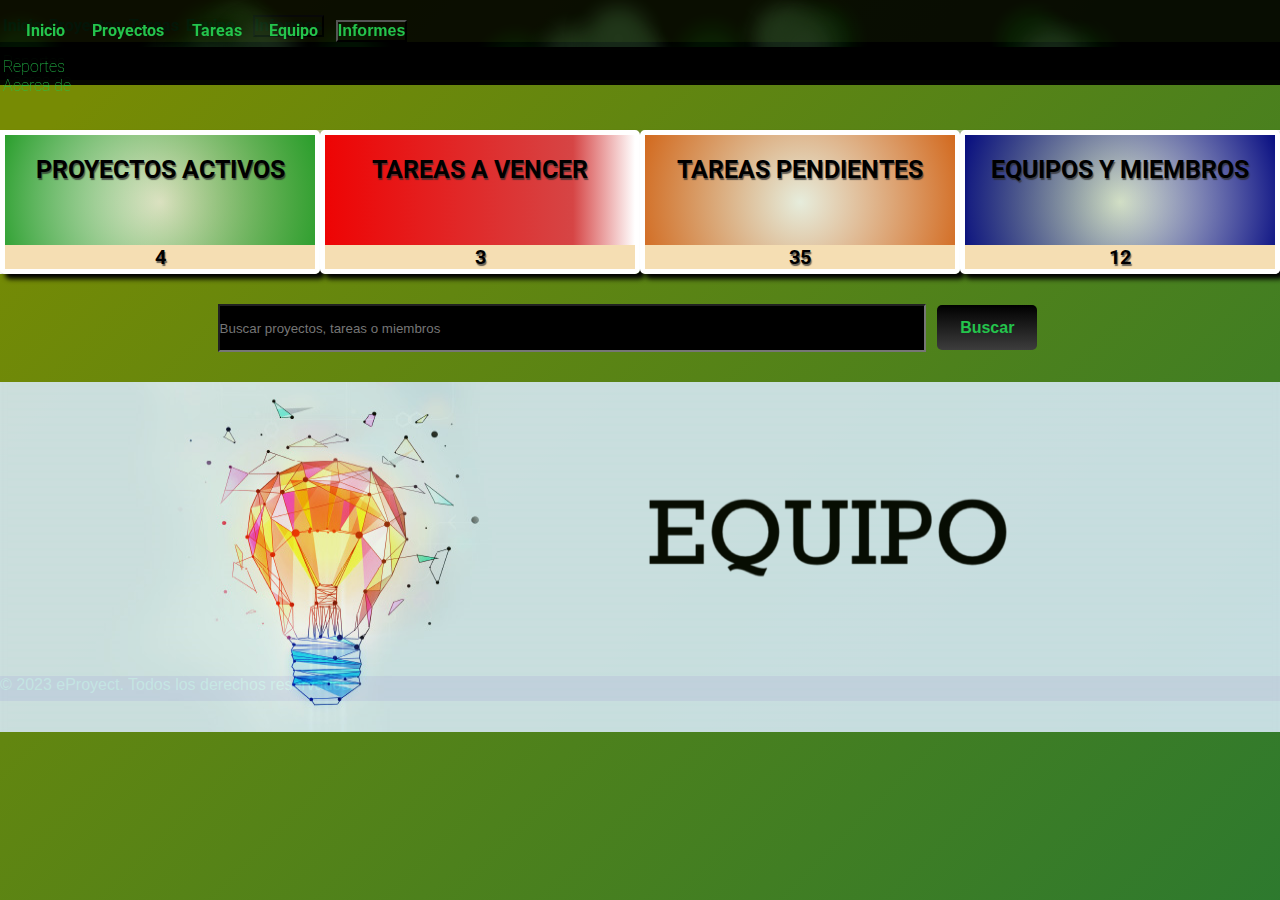
==== html/about.html @ 3aac7049 "Se paso proyecto a SASS y se avanzo con paginas de reportes y acerca de" ====
<!DOCTYPE html>
<html lang="es">
<head>
    <meta charset="UTF-8">
    <meta name="viewport" content="width=device-width, initial-scale=1.0">
    <meta name="description" content="eProyect - Acerca de eProyect">
    <title>Acerca de eProyect</title>
    <link href="https://cdn.jsdelivr.net/npm/bootstrap@5.3.1/dist/css/bootstrap.min.css" rel="stylesheet"
    integrity="sha384-4bw+/aepP/YC94hEpVNVgiZdgIC5+VKNBQNGCHeKRQN+PtmoHDEXuppvnDJzQIu9" crossorigin="anonymous">    
    <link rel="preconnect" href="https://fonts.googleapis.com">
    <link rel="preconnect" href="https://fonts.gstatic.com" crossorigin>
    <link href="https://fonts.googleapis.com/css2?family=Roboto&display=swap" rel="stylesheet">
    <link rel="stylesheet" href="../css/styles.css">
    <link rel="shortcut icon" href="../img/eProyect.png" type="image/x-icon">
</head>
<body>
    <header>

          <!-- Menu de navegacion para vista de escritorio (mas de 576px) -->
          <nav class="navEscritorio">
            <div class="background">
                <span></span>
                <span></span>
                <span></span>
                <span></span>
                <span></span>
                <span></span>
                <span></span>
                <span></span>
                <span></span>
                <span></span>
                <span></span>
                <span></span>
                <span></span>
                <span></span>
                <span></span>
                <span></span>
                <span></span>
                <span></span>
                <span></span>
                <span></span>
            </div>
            <ul>
                <li><img src="../img/eProyect.png" alt="eProyect" class="logoNav"></li>
                <li><a href="../index.html">Inicio</a></li>
                <li><a href="proyectos.html">Proyectos</a></li>
                <li><a href="tareas.html">Tareas</a></li>
                <li><a href="equipo.html">Equipo</a></li>
                <li class="dropdown dropNav">
                    <button class="dropdown-toggle bg-transparent border-0 ps-2 botonNav" type="button"
                        data-bs-toggle="dropdown" aria-expanded="false">
                        Informes
                    </button>
                    <ul class="dropdown-menu">
                        <li><a href="reportes.html">Reportes</a></li>
                        <li><a href="about.html">Acerca de</a></li>
                    </ul>
                </li>
            </ul>
        </nav>

        <!-- Menu de navegacion para vista movil (menos de 576px) -->

        <div class="collapse" id="navbarToggleExternalContent" data-bs-theme="dark">
            <div class="bg-dark p-4">
                <ul>
                    <li><a href="../index.html">Inicio</a></li>
                    <li><a href="proyectos.html">Proyectos</a></li>
                    <li><a href="tareas.html">Tareas</a></li>
                    <li><a href="equipo.html">Equipo</a></li>
                    <li class="dropdown dropNav">
                        <button class="dropdown-toggle bg-transparent border-0 ps-2 botonNav" type="button"
                            data-bs-toggle="dropdown" aria-expanded="false">
                            Informes
                        </button>
                        <ul class="dropdown-menu">
                            <li><a href="reportes.html">Reportes</a></li>
                            <li><a href="about.html">Acerca de</a></li>
                        </ul>
                    </li>
                </ul>
            </div>
        </div>
        <nav class="navbar navbar-dark bg-success navMobile">
            <div class="container-fluid">
                <button class="navbar-toggler" type="button" data-bs-toggle="collapse"
                    data-bs-target="#navbarToggleExternalContent" aria-controls="navbarToggleExternalContent"
                    aria-expanded="false" aria-label="Toggle navigation">
                    <span class="navbar-toggler-icon"></span>
                </button>
            </div>
        </nav>

        <section class="panelPrincipal">
            <div class="cajaPanel">
                <div class="estadistica estProyectos">
                    <a href="proyectos.html">
                        <h2>Proyectos Activos</h2>
                        <p>4</p>
                    </a>

                </div>
                <div class="estadistica estTareas estTareasVencer">
                    <a href="tareas.html">
                        <h2>Tareas a vencer</h2>
                        <p>3</p>
                    </a>
                </div>
                <div class="estadistica estTareas">
                    <a href="tareas.html">
                        <h2>Tareas Pendientes</h2>
                        <p>35</p>
                    </a>
                </div>
                <div class="estadistica estMiembros">
                    <a href="equipo.html">
                        <h2>Equipos y Miembros</h2>
                        <p>12</p>
                    </a>
                </div>
            </div>


            <form class="buscarProyecto" action="proyectos.html">
                <input type="text" name="q" placeholder="Buscar proyectos, tareas o miembros">
                <button type="submit">Buscar</button>
            </form>

            <figure>
                <img src="../img/ideaEquipo.png" alt="Gestion de proyectos IT" class="imgMain mb-5">
            </figure>
        </section>
    </header>

    <footer>
        <p>&copy; 2023 eProyect. Todos los derechos reservados.</p>
    </footer>

    <script src="https://cdn.jsdelivr.net/npm/bootstrap@5.3.1/dist/js/bootstrap.bundle.min.js"
    integrity="sha384-HwwvtgBNo3bZJJLYd8oVXjrBZt8cqVSpeBNS5n7C8IVInixGAoxmnlMuBnhbgrkm"
    crossorigin="anonymous"></script>
</body>
</html>
---- css/styles.css ----
* {
  margin: 0;
  padding: 0;
}

main {
  margin-bottom: 80px;
}

body {
  margin: auto;
  font-family: -apple-system, BlinkMacSystemFont, sans-serif;
  overflow: auto;
  background: linear-gradient(315deg, rgb(130, 57, 57) 3%, rgb(0, 58, 123) 38%, rgb(23, 116, 59) 68%, rgb(119, 139, 4) 98%);
  animation: gradient 15s ease infinite;
  background-size: 400% 400%;
  background-attachment: fixed;
}

.navMobile {
  display: none;
}

.desplegableContenido {
  display: none;
}

footer {
  position: static;
  bottom: 0;
  left: 0;
  background-color: black;
  color: #24C44C;
  width: 100%;
  height: 25px;
}

/* animacion body */
@keyframes gradient {
  0% {
    background-position: 0% 0%;
  }
  50% {
    background-position: 100% 100%;
  }
  100% {
    background-position: 0% 0%;
  }
}
.wave {
  background: rgba(255, 255, 255, 0.25);
  border-radius: 1000% 1000% 0 0;
  position: fixed;
  width: 200%;
  height: 12em;
  animation: wave 10s -3s linear infinite;
  transform: translate3d(0, 0, 0);
  opacity: 0.8;
  bottom: 0;
  left: 0;
  z-index: -1;
}
.wave:nth-of-type(2) {
  bottom: -1.25em;
  animation: wave 18s linear reverse infinite;
  opacity: 0.8;
}
.wave:nth-of-type(3) {
  bottom: -2.5em;
  animation: wave 20s -1s reverse infinite;
  opacity: 0.9;
}

@keyframes wave {
  2% {
    transform: translateX(1);
  }
  25% {
    transform: translateX(-25%);
  }
  50% {
    transform: translateX(-50%);
  }
  75% {
    transform: translateX(-25%);
  }
  100% {
    transform: translateX(1);
  }
}
@keyframes move {
  100% {
    transform: translate3d(0, 0, 1px) rotate(360deg);
  }
}
.background {
  position: fixed;
  width: 100vw;
  height: 50px;
  top: 0;
  left: 0;
  background: #000000;
  overflow: hidden;
  opacity: 90%;
}
.background span {
  width: 7vmin;
  height: 7vmin;
  border-radius: 7vmin;
  backface-visibility: hidden;
  position: absolute;
  animation: move;
  animation-duration: 45;
  animation-timing-function: linear;
  animation-iteration-count: infinite;
}
.background span:nth-child(0) {
  color: #0d210d;
  top: 9%;
  left: 12%;
  animation-duration: 44s;
  animation-delay: -17s;
  transform-origin: -14vw -10vh;
  box-shadow: -14vmin 0 2.0931304903vmin currentColor;
}
.background span:nth-child(1) {
  color: #031704;
  top: 61%;
  left: 15%;
  animation-duration: 51s;
  animation-delay: -41s;
  transform-origin: -24vw 21vh;
  box-shadow: 14vmin 0 2.3173770276vmin currentColor;
}
.background span:nth-child(2) {
  color: #0d210d;
  top: 1%;
  left: 26%;
  animation-duration: 37s;
  animation-delay: -26s;
  transform-origin: -3vw -14vh;
  box-shadow: -14vmin 0 1.9482850342vmin currentColor;
}
.background span:nth-child(3) {
  color: #031704;
  top: 61%;
  left: 72%;
  animation-duration: 53s;
  animation-delay: -38s;
  transform-origin: -21vw 19vh;
  box-shadow: 14vmin 0 2.4616723627vmin currentColor;
}
.background span:nth-child(4) {
  color: #1a2e1c;
  top: 71%;
  left: 35%;
  animation-duration: 45s;
  animation-delay: -33s;
  transform-origin: -9vw -10vh;
  box-shadow: 14vmin 0 2.1081128428vmin currentColor;
}
.background span:nth-child(5) {
  color: #031704;
  top: 47%;
  left: 9%;
  animation-duration: 46s;
  animation-delay: -33s;
  transform-origin: -6vw -24vh;
  box-shadow: -14vmin 0 2.3342012114vmin currentColor;
}
.background span:nth-child(6) {
  color: #1a2e1c;
  top: 67%;
  left: 57%;
  animation-duration: 11s;
  animation-delay: -25s;
  transform-origin: 0vw -13vh;
  box-shadow: -14vmin 0 2.1114922879vmin currentColor;
}
.background span:nth-child(7) {
  color: #0d210d;
  top: 87%;
  left: 1%;
  animation-duration: 7s;
  animation-delay: -44s;
  transform-origin: -13vw 2vh;
  box-shadow: 14vmin 0 1.9481843173vmin currentColor;
}
.background span:nth-child(8) {
  color: #0d210d;
  top: 59%;
  left: 6%;
  animation-duration: 21s;
  animation-delay: -43s;
  transform-origin: -24vw -23vh;
  box-shadow: 14vmin 0 2.6083819653vmin currentColor;
}
.background span:nth-child(9) {
  color: #1a2e1c;
  top: 12%;
  left: 49%;
  animation-duration: 45s;
  animation-delay: -37s;
  transform-origin: -14vw -17vh;
  box-shadow: 14vmin 0 2.4630078845vmin currentColor;
}
.background span:nth-child(10) {
  color: #031704;
  top: 21%;
  left: 88%;
  animation-duration: 12s;
  animation-delay: -15s;
  transform-origin: -15vw 18vh;
  box-shadow: -14vmin 0 1.9141707271vmin currentColor;
}
.background span:nth-child(11) {
  color: #031704;
  top: 20%;
  left: 24%;
  animation-duration: 8s;
  animation-delay: -7s;
  transform-origin: 9vw 9vh;
  box-shadow: -14vmin 0 2.4163497286vmin currentColor;
}
.background span:nth-child(12) {
  color: #1a2e1c;
  top: 47%;
  left: 28%;
  animation-duration: 29s;
  animation-delay: -33s;
  transform-origin: -21vw -15vh;
  box-shadow: -14vmin 0 2.3454681203vmin currentColor;
}
.background span:nth-child(13) {
  color: #1a2e1c;
  top: 55%;
  left: 52%;
  animation-duration: 50s;
  animation-delay: -15s;
  transform-origin: 8vw -3vh;
  box-shadow: -14vmin 0 2.3423928323vmin currentColor;
}
.background span:nth-child(14) {
  color: #031704;
  top: 16%;
  left: 52%;
  animation-duration: 35s;
  animation-delay: -48s;
  transform-origin: 9vw -5vh;
  box-shadow: 14vmin 0 2.2443343064vmin currentColor;
}
.background span:nth-child(15) {
  color: #031704;
  top: 72%;
  left: 28%;
  animation-duration: 55s;
  animation-delay: -20s;
  transform-origin: 15vw 17vh;
  box-shadow: 14vmin 0 2.2800550008vmin currentColor;
}
.background span:nth-child(16) {
  color: #031704;
  top: 52%;
  left: 63%;
  animation-duration: 35s;
  animation-delay: -28s;
  transform-origin: -24vw 8vh;
  box-shadow: -14vmin 0 2.3396038048vmin currentColor;
}
.background span:nth-child(17) {
  color: #1a2e1c;
  top: 82%;
  left: 24%;
  animation-duration: 28s;
  animation-delay: -48s;
  transform-origin: -22vw -6vh;
  box-shadow: -14vmin 0 2.2386820419vmin currentColor;
}
.background span:nth-child(18) {
  color: #1a2e1c;
  top: 60%;
  left: 70%;
  animation-duration: 18s;
  animation-delay: -49s;
  transform-origin: -3vw -23vh;
  box-shadow: 14vmin 0 2.2744884391vmin currentColor;
}
.background span:nth-child(19) {
  color: #1a2e1c;
  top: 27%;
  left: 70%;
  animation-duration: 23s;
  animation-delay: -35s;
  transform-origin: -22vw 19vh;
  box-shadow: -14vmin 0 2.4625721459vmin currentColor;
}
.background span:nth-child(20) {
  color: #1a2e1c;
  top: 13%;
  left: 36%;
  animation-duration: 12s;
  animation-delay: -2s;
  transform-origin: 6vw -11vh;
  box-shadow: 14vmin 0 2.2915010839vmin currentColor;
}
.background span:nth-child(21) {
  color: #0d210d;
  top: 79%;
  left: 7%;
  animation-duration: 17s;
  animation-delay: -16s;
  transform-origin: 15vw -8vh;
  box-shadow: 14vmin 0 1.7533406752vmin currentColor;
}
.background span:nth-child(22) {
  color: #031704;
  top: 35%;
  left: 47%;
  animation-duration: 27s;
  animation-delay: -29s;
  transform-origin: -20vw 21vh;
  box-shadow: 14vmin 0 1.914051753vmin currentColor;
}
.background span:nth-child(23) {
  color: #0d210d;
  top: 82%;
  left: 11%;
  animation-duration: 51s;
  animation-delay: -15s;
  transform-origin: 16vw 18vh;
  box-shadow: 14vmin 0 2.1430070924vmin currentColor;
}
.background span:nth-child(24) {
  color: #031704;
  top: 61%;
  left: 8%;
  animation-duration: 46s;
  animation-delay: -37s;
  transform-origin: 16vw -8vh;
  box-shadow: -14vmin 0 2.7317288508vmin currentColor;
}
.background span:nth-child(25) {
  color: #0d210d;
  top: 34%;
  left: 100%;
  animation-duration: 10s;
  animation-delay: -35s;
  transform-origin: 12vw 6vh;
  box-shadow: 14vmin 0 2.449762056vmin currentColor;
}
.background span:nth-child(26) {
  color: #031704;
  top: 78%;
  left: 63%;
  animation-duration: 9s;
  animation-delay: -16s;
  transform-origin: 16vw -10vh;
  box-shadow: 14vmin 0 2.3735491079vmin currentColor;
}
.background span:nth-child(27) {
  color: #031704;
  top: 34%;
  left: 11%;
  animation-duration: 41s;
  animation-delay: -29s;
  transform-origin: 23vw -19vh;
  box-shadow: 14vmin 0 2.5288872939vmin currentColor;
}
.background span:nth-child(28) {
  color: #031704;
  top: 97%;
  left: 41%;
  animation-duration: 12s;
  animation-delay: -10s;
  transform-origin: 4vw -5vh;
  box-shadow: 14vmin 0 2.3672342808vmin currentColor;
}
.background span:nth-child(29) {
  color: #1a2e1c;
  top: 80%;
  left: 84%;
  animation-duration: 20s;
  animation-delay: -48s;
  transform-origin: -21vw 21vh;
  box-shadow: -14vmin 0 2.6403110142vmin currentColor;
}
.background span:nth-child(30) {
  color: #0d210d;
  top: 36%;
  left: 2%;
  animation-duration: 33s;
  animation-delay: -12s;
  transform-origin: 4vw -12vh;
  box-shadow: -14vmin 0 2.4235700379vmin currentColor;
}
.background span:nth-child(31) {
  color: #1a2e1c;
  top: 16%;
  left: 7%;
  animation-duration: 39s;
  animation-delay: -6s;
  transform-origin: 17vw -14vh;
  box-shadow: 14vmin 0 1.7608808497vmin currentColor;
}
.background span:nth-child(32) {
  color: #1a2e1c;
  top: 81%;
  left: 22%;
  animation-duration: 18s;
  animation-delay: -41s;
  transform-origin: -6vw -13vh;
  box-shadow: -14vmin 0 1.9561939729vmin currentColor;
}
.background span:nth-child(33) {
  color: #031704;
  top: 1%;
  left: 11%;
  animation-duration: 41s;
  animation-delay: -46s;
  transform-origin: -13vw 0vh;
  box-shadow: 14vmin 0 2.3877370232vmin currentColor;
}
.background span:nth-child(34) {
  color: #0d210d;
  top: 82%;
  left: 5%;
  animation-duration: 36s;
  animation-delay: -2s;
  transform-origin: 17vw -7vh;
  box-shadow: 14vmin 0 2.4493694588vmin currentColor;
}
.background span:nth-child(35) {
  color: #0d210d;
  top: 10%;
  left: 24%;
  animation-duration: 32s;
  animation-delay: -11s;
  transform-origin: 21vw -7vh;
  box-shadow: 14vmin 0 1.7669534341vmin currentColor;
}
.background span:nth-child(36) {
  color: #1a2e1c;
  top: 63%;
  left: 93%;
  animation-duration: 32s;
  animation-delay: -8s;
  transform-origin: -1vw -14vh;
  box-shadow: 14vmin 0 1.9733266185vmin currentColor;
}
.background span:nth-child(37) {
  color: #031704;
  top: 5%;
  left: 16%;
  animation-duration: 54s;
  animation-delay: -42s;
  transform-origin: -17vw -24vh;
  box-shadow: 14vmin 0 2.6924005553vmin currentColor;
}
.background span:nth-child(38) {
  color: #0d210d;
  top: 52%;
  left: 56%;
  animation-duration: 24s;
  animation-delay: -17s;
  transform-origin: 3vw 5vh;
  box-shadow: -14vmin 0 2.6155041194vmin currentColor;
}
.background span:nth-child(39) {
  color: #1a2e1c;
  top: 90%;
  left: 79%;
  animation-duration: 28s;
  animation-delay: -31s;
  transform-origin: 7vw -23vh;
  box-shadow: -14vmin 0 1.9184191893vmin currentColor;
}
.background span:nth-child(40) {
  color: #031704;
  top: 54%;
  left: 96%;
  animation-duration: 22s;
  animation-delay: -3s;
  transform-origin: 15vw -12vh;
  box-shadow: 14vmin 0 1.8225258442vmin currentColor;
}
.background span:nth-child(41) {
  color: #0d210d;
  top: 20%;
  left: 80%;
  animation-duration: 11s;
  animation-delay: -26s;
  transform-origin: -11vw -3vh;
  box-shadow: -14vmin 0 2.5538496853vmin currentColor;
}
.background span:nth-child(42) {
  color: #031704;
  top: 51%;
  left: 8%;
  animation-duration: 51s;
  animation-delay: -41s;
  transform-origin: -1vw 16vh;
  box-shadow: -14vmin 0 2.5261086813vmin currentColor;
}
.background span:nth-child(43) {
  color: #1a2e1c;
  top: 85%;
  left: 89%;
  animation-duration: 8s;
  animation-delay: -12s;
  transform-origin: -7vw -13vh;
  box-shadow: 14vmin 0 1.8224947978vmin currentColor;
}
.background span:nth-child(44) {
  color: #1a2e1c;
  top: 38%;
  left: 94%;
  animation-duration: 51s;
  animation-delay: -5s;
  transform-origin: 7vw -20vh;
  box-shadow: -14vmin 0 1.936870886vmin currentColor;
}
.background span:nth-child(45) {
  color: #0d210d;
  top: 36%;
  left: 82%;
  animation-duration: 26s;
  animation-delay: -13s;
  transform-origin: 10vw -3vh;
  box-shadow: 14vmin 0 1.8448456257vmin currentColor;
}
.background span:nth-child(46) {
  color: #0d210d;
  top: 35%;
  left: 66%;
  animation-duration: 41s;
  animation-delay: -25s;
  transform-origin: 2vw -6vh;
  box-shadow: -14vmin 0 2.2346866907vmin currentColor;
}

/* Menu de navegacion */
nav {
  position: fixed;
  height: 50px;
  width: 100%;
  z-index: 99;
}

.dropdown-menu li {
  display: flex;
  flex-direction: column;
}

.dropNav {
  margin-left: -10px;
}
.dropNav ul {
  background-color: rgba(0, 0, 0, 0.9529411765);
  color: #24C44C;
}
.dropNav a {
  font-weight: lighter;
  margin: 0;
}

.botonNav {
  color: #24C44C;
  font-weight: bold;
  height: fit-content;
  background-color: rgba(0, 0, 0, 0);
}

header {
  position: relative;
  top: 10%;
}
header img {
  width: 100%;
  height: 350px;
  opacity: 90%;
}
header ul {
  margin-top: 5px;
}
header li {
  display: inline;
  list-style: none;
  padding-right: 5px;
  padding-left: 5px;
  position: relative;
  top: 10px;
}
header a {
  text-decoration: none;
  color: #24C44C;
  font-weight: bolder;
  font-family: "Roboto", sans-serif;
  transition: 400ms;
}
header button {
  font-size: medium;
  transition: 400ms;
}
header a:hover {
  color: wheat;
}

button:hover {
  color: wheat;
}

.logoNav {
  height: 30px;
  width: 30px;
  position: absolute;
  left: -25px;
  bottom: -5px;
}

/* Fin menu de navegacion */
.panelPrincipal {
  position: relative;
  top: 60px;
}

.cajaPanel {
  display: flex;
  flex-direction: row;
  flex-wrap: nowrap;
  background: radial-gradient(circle, rgba(255, 255, 255, 0) 0%, rgb(255, 255, 255) 100%);
}

.buscarProyecto {
  position: relative;
  margin-top: 30px;
  margin-bottom: 30px;
}
.buscarProyecto input {
  width: 30%;
  position: relative;
  left: 30%;
  height: 40px;
  background-color: black;
  color: #24C44C;
}
.buscarProyecto button {
  position: relative;
  left: 30%;
  background-image: -webkit-linear-gradient(top, rgb(0, 0, 0), #3d3d3d);
  font-weight: bold;
  border: none;
  border-radius: 5px;
  height: 45px;
  width: 100px;
  color: #24C44C;
  transition: 400ms;
}
.buscarProyecto button:hover {
  background-image: -webkit-linear-gradient(top, #3d3d3d, rgb(0, 0, 0));
  color: wheat;
  transform: scale(1.05);
}
.buscarProyecto button:active {
  transform: scale(0.7);
}

.estadistica {
  width: 32%;
  text-align: center;
  text-transform: uppercase;
  border: white 5px solid;
  border-radius: 5px;
  box-shadow: 5px 5px 5px;
  text-shadow: 1px 2px 1px rgba(44, 44, 44, 0.7);
  display: grid;
  grid-template-columns: 1fr;
  transition: 500ms;
}
.estadistica h2 {
  padding-top: 20px;
  padding-bottom: 10px;
  height: 80px;
  font-weight: bold;
}
.estadistica p {
  font-weight: bold;
  background-color: wheat;
  font-size: 20px;
}
.estadistica a {
  text-decoration: none;
}
.estadistica a:visited, .estadistica a:link {
  color: black;
}
.estadistica:hover {
  transform: scale(1.01);
}

.estProyectos {
  background: rgb(255, 255, 255);
  background: radial-gradient(circle, rgba(255, 255, 255, 0) 0%, rgb(42, 158, 44) 100%);
}

.estTareas {
  background: rgb(255, 255, 255);
  background: radial-gradient(circle, rgba(255, 255, 255, 0.8) 0%, chocolate 100%);
}

.estTareasVencer {
  background: rgb(255, 255, 255);
  background: linear-gradient(90deg, rgb(238, 4, 4) 0%, rgb(214, 69, 69) 80%, rgb(255, 255, 255) 100%);
}

.estMiembros {
  background: rgb(255, 255, 255);
  background: radial-gradient(circle, rgba(255, 255, 255, 0) 0%, rgb(7, 13, 128) 100%);
}

/* Responsive */
@media (max-width: 400px) {
  .navEscritorio {
    display: none;
  }
  .navMobile {
    display: inline-flex;
  }
  .estadistica {
    font-size: x-small;
  }
  .estadistica h2 {
    font-size: 14px;
  }
  .estadistica p {
    font-size: x-small;
  }
  header a {
    font-size: small;
  }
  header li {
    padding-right: 0px;
    padding-left: 3px;
  }
  .separador {
    height: 150px;
  }
  .cajaProyectos img {
    left: 43%;
    top: 30%;
  }
  .cajaNegraProyectos {
    grid-template-columns: 1fr;
  }
  .cajaRecientes {
    padding-left: 3px;
    padding-right: 3px;
  }
  .buscarProyecto input {
    width: 60%;
    left: 1%;
    height: 30px;
  }
  .buscarProyecto button {
    left: 1%;
    height: 32px;
  }
  header img {
    height: 150px;
  }
  .dropNav button {
    font-size: small;
  }
  .calendario {
    padding-left: 5px;
    padding-right: 5px;
  }
  .tarjetasPadre {
    padding-left: 15px;
  }
  .tarjetasPadre article {
    height: 100%;
    width: 100%;
    font-size: 10px;
  }
  .carouselTareas {
    padding: 20px;
  }
  .mainTareas {
    font-size: 10px;
  }
  .columnaArea {
    display: none;
  }
  .botonesProyectos button {
    height: 25px;
    width: 60px;
    padding: 0;
    margin-top: 35px;
    font-size: x-small;
  }
}
@media (min-width: 401px) and (max-width: 576px) {
  .navEscritorio {
    display: none;
  }
  .navMobile {
    display: block;
  }
  .dropNav button {
    font-size: small;
  }
  .estadistica {
    font-size: x-small;
  }
  .estadistica h2 {
    font-size: 14px;
  }
  .estadistica p {
    font-size: x-small;
  }
  header a {
    font-size: small;
  }
  header li {
    padding-right: 0px;
    padding-left: 3px;
  }
  .separador {
    height: 150px;
  }
  .cajaProyectos img {
    left: 38%;
    top: 30%;
  }
  .cajaRecientes {
    padding-left: 3px;
    padding-right: 3px;
  }
  .buscarProyecto input {
    width: 60%;
    left: 1%;
    height: 30px;
  }
  .buscarProyecto button {
    left: 1%;
    height: 32px;
  }
  header img {
    height: 150px;
  }
  .calendario {
    padding-left: 5px;
    padding-right: 5px;
  }
  .tarjetasPadre {
    display: block;
    padding: auto;
    margin: auto;
  }
  .tarjetasPadre article {
    height: 100%;
    width: 100%;
    font-size: 10px;
  }
  .carouselTareas {
    padding: 20px;
  }
  .columnaArea {
    display: none;
  }
  .botonesProyectos button {
    height: 25px;
    width: 60px;
    padding: 0;
    margin-top: 35px;
    font-size: small;
  }
  .areas article img {
    display: none !important;
  }
}
@media (min-width: 577px) and (max-width: 768px) {
  .estadistica h2 {
    font-size: 23px;
  }
  header a,
  header button {
    font-size: small;
  }
  header li {
    padding-right: 0px;
    padding-left: 3px;
  }
  header img {
    height: 200px;
  }
  .separador {
    height: 150px;
  }
  .cajaRecientes {
    padding-left: 3px;
    padding-right: 3px;
  }
  .cajaNegraProyectos img {
    left: 40%;
  }
  .buscarProyecto input {
    width: 60%;
    left: 1%;
    height: 30px;
  }
  .buscarProyecto button {
    left: 1%;
    height: 32px;
  }
  .tarjetasPadre {
    margin-left: 40px;
  }
  .tarjetasPadre article {
    height: 50%;
    width: 50%;
  }
  .botonesProyectos button {
    height: 25px;
    width: 60px;
    padding: 0;
    margin-top: 30px;
    font-size: small;
  }
  .calendario {
    padding-left: 15px;
    padding-right: 15px;
  }
  .carouselTareas {
    padding: 50px;
  }
  .columnaArea {
    display: none;
  }
}
@media (min-width: 769px) and (max-width: 992px) {
  .estadistica h2 {
    font-size: 25px;
  }
  header a {
    font-size: medium;
  }
  header li {
    padding-right: 0px;
    padding-left: 3px;
  }
  header img {
    height: 250px;
  }
  .separador {
    height: 150px;
  }
  .cajaRecientes {
    padding-left: 3px;
    padding-right: 3px;
  }
  .buscarProyecto input {
    left: 20%;
    width: 50%;
  }
  .buscarProyecto button {
    left: 20%;
  }
  .tarjetasPadre {
    margin-left: 5%;
  }
  .botonesProyectos button {
    height: 25px;
    width: 60px;
    padding: 0;
    margin-top: 25px;
    font-size: small;
  }
  .calendario {
    padding-left: 25px;
    padding-right: 25px;
  }
}
@media (min-width: 992px) and (max-width: 1200px) {
  .estadistica h2 {
    font-size: 25px;
  }
  header a {
    font-size: medium;
  }
  header li {
    padding-right: 0px;
    padding-left: 3px;
  }
  .separador {
    height: 150px;
  }
  .cajaRecientes {
    padding-left: 3px;
    padding-right: 3px;
  }
  nav a,
  button {
    margin-left: 10px;
  }
  .buscarProyecto input {
    width: 55%;
    height: 44px;
    left: 17%;
  }
  .buscarProyecto button {
    left: 17%;
  }
  .tarjetasPadre {
    margin-left: 7%;
  }
}
@media (min-width: 1201px) and (max-width: 1400px) {
  .estadistica h2 {
    font-size: 25px;
  }
  header a {
    font-size: medium;
  }
  header li {
    padding-right: 0px;
    padding-left: 3px;
  }
  .separador {
    height: 150px;
  }
  .cajaRecientes {
    padding-left: 3px;
    padding-right: 3px;
  }
  nav a,
  button {
    margin-left: 20px;
  }
  .buscarProyecto input {
    width: 55%;
    height: 44px;
    left: 17%;
  }
  .buscarProyecto button {
    left: 16%;
  }
}
@media (min-width: 1401px) {
  .buscarProyecto input {
    width: 900px;
    height: 44px;
    left: 20%;
  }
  .buscarProyecto button {
    left: 19%;
  }
  nav a,
  button {
    margin-left: 20px;
  }
}
/* index.html */
.cajaRecientes {
  display: grid;
  grid-template-columns: 1fr 1fr;
  margin: auto;
  padding: auto;
  margin-bottom: 50px;
  position: relative;
  top: 100px;
  width: 85%;
  background-color: wheat;
  box-shadow: 5px 5px 5px;
  padding-left: 5px;
}

.cajaRecientesTitulo {
  grid-column: 1/3;
}

.cajaNegra {
  width: 96%;
  border: 1px black solid;
  border-radius: 5px;
  margin-bottom: 10px;
  padding-left: 5px;
  background-color: black;
  color: #24C44C;
  box-shadow: rgba(0, 0, 0, 0.8) 5px 5px 5px;
}

aside {
  display: block;
  margin: auto;
  margin-bottom: 50px;
}

.iframeIndex {
  position: relative;
  top: 100px;
  width: 70%;
  left: 15%;
  margin-bottom: 100px;
}

/* proyectos.html */
.cajaNegraProyectos {
  position: relative;
  width: 98.7%;
  height: auto;
  text-align: center;
  left: 1px;
  display: grid;
  grid-template-columns: 1fr 1fr;
}

.cajaProyectos {
  background-color: wheat;
  position: relative;
  top: 100px;
  left: 10%;
  box-shadow: 5px 5px 5px;
  width: 80%;
  margin-bottom: 50px;
  height: auto;
  display: grid;
  grid-template-columns: 1fr;
  padding-left: 5px;
  padding-right: 5px;
}
.cajaProyectos h3 {
  text-align: center;
  font-size: 25px;
  height: fit-content;
  margin-top: 30px;
}
.cajaProyectos img {
  height: 50px;
  position: relative;
  top: 20px;
  margin-bottom: 20px;
  left: 45%;
}
.cajaProyectos p {
  margin: 20px 15px;
}

.botonesProyectos {
  display: flex;
  flex-direction: row;
  flex-wrap: nowrap;
  justify-content: center;
}
.botonesProyectos button {
  background-color: #24C44C;
  height: 35px;
  padding: 1px 20px;
  margin: 5px 5px;
  font-weight: bold;
  transition: 750ms;
}
.botonesProyectos button:hover {
  background-color: #2b2b2b;
  color: #24C44C;
  transform: scale(1.1);
}

.tarjetasPadre {
  width: fit-content;
  margin: auto;
  padding: auto;
}
.tarjetasPadre img {
  margin: auto;
  margin-top: 5px;
  height: 100px;
  width: 100px;
}

.calendario {
  display: block;
  position: relative;
  padding: 100px;
}
.calendario iframe {
  height: 2000px;
  width: 100%;
  background-color: wheat;
}

/* tareas.html */
.intro img {
  height: 50px;
}

.tablaAlerta th,
.tablaAlerta td {
  background-color: rgba(255, 0, 0, 0.9);
}

.tareas img {
  height: 50px;
}

.carouselTareas {
  margin-top: 70px;
  padding: 150px;
}
.carouselTareas p {
  text-shadow: 2px 2px black;
}

h5 {
  text-shadow: 2px 2px black;
}

.mainTareas a {
  color: white;
}

/* equipo.html */
.areas {
  display: flex;
  flex-direction: column;
  text-align: center;
  align-items: center;
  margin-top: 40px;
}
.areas article {
  margin-bottom: 30px;
  border: 3px rgba(0, 0, 0, 0.39) solid;
  background-color: rgba(245, 222, 179, 0.37);
  border-radius: 50px;
  width: fit-content;
  padding: 10px;
  transition: 1s;
}
.areas article:hover {
  padding: 10px 40px;
}
.areas article:hover img {
  transform: scale(1.1);
  padding-top: 30px;
}
.areas article:hover h3 {
  margin-top: 30px;
  text-shadow: none;
}
.areas article:hover .desplegableContenido {
  display: flex;
  flex-direction: column;
}
.areas article:hover .desplegableContenido h5 {
  text-shadow: none;
}
.areas article:hover .desplegableContenido div {
  margin-bottom: 20px;
}
.areas article:hover .tituloDesplegable {
  display: none;
  position: fixed;
}
.areas article h3 {
  margin-top: 10px;
  margin-bottom: 30px;
  text-shadow: 2px 2px rgba(255, 255, 255, 0.2235294118);
  font-family: "Roboto", sans-serif;
  font-weight: 20px;
  transition: 1s;
}
.areas article img {
  height: 400px;
  border-radius: 50px;
  transition: 1s;
}

/*******************************************************************************************/

/*# sourceMappingURL=styles.css.map */
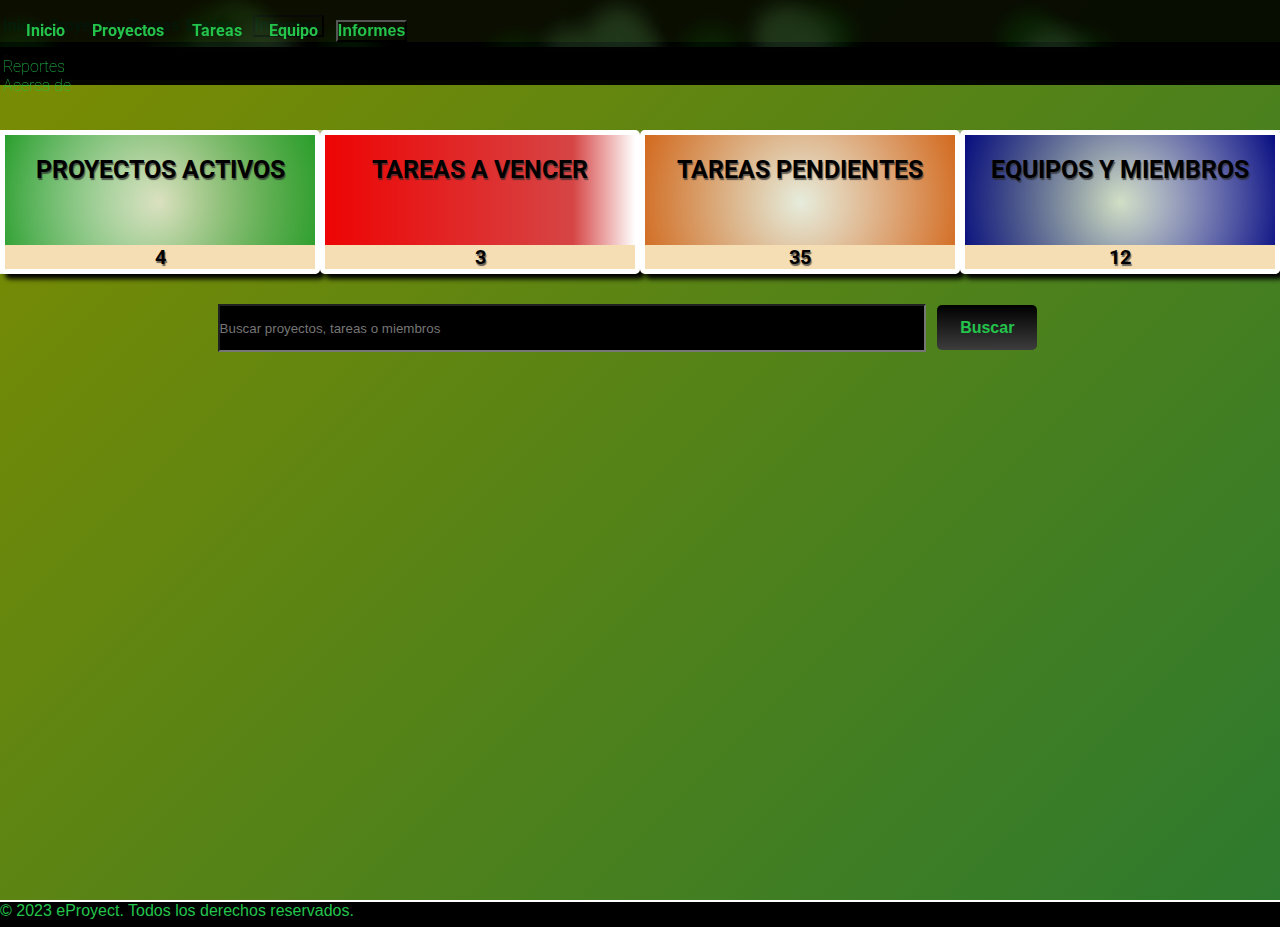
==== commit d8eb6617: "Añadi contenido a Reporte, boton animado, diseño responsive y se configuro pagina Acerca de" ====
--- a/html/about.html
+++ b/html/about.html
@@ -1,23 +1,25 @@
 <!DOCTYPE html>
 <html lang="es">
+
 <head>
     <meta charset="UTF-8">
     <meta name="viewport" content="width=device-width, initial-scale=1.0">
     <meta name="description" content="eProyect - Acerca de eProyect">
     <title>Acerca de eProyect</title>
     <link href="https://cdn.jsdelivr.net/npm/bootstrap@5.3.1/dist/css/bootstrap.min.css" rel="stylesheet"
-    integrity="sha384-4bw+/aepP/YC94hEpVNVgiZdgIC5+VKNBQNGCHeKRQN+PtmoHDEXuppvnDJzQIu9" crossorigin="anonymous">    
+        integrity="sha384-4bw+/aepP/YC94hEpVNVgiZdgIC5+VKNBQNGCHeKRQN+PtmoHDEXuppvnDJzQIu9" crossorigin="anonymous">
     <link rel="preconnect" href="https://fonts.googleapis.com">
     <link rel="preconnect" href="https://fonts.gstatic.com" crossorigin>
     <link href="https://fonts.googleapis.com/css2?family=Roboto&display=swap" rel="stylesheet">
     <link rel="stylesheet" href="../css/styles.css">
     <link rel="shortcut icon" href="../img/eProyect.png" type="image/x-icon">
 </head>
+
 <body>
     <header>
 
-          <!-- Menu de navegacion para vista de escritorio (mas de 576px) -->
-          <nav class="navEscritorio">
+        <!-- Menu de navegacion para vista de escritorio (mas de 576px) -->
+        <nav class="navEscritorio">
             <div class="background">
                 <span></span>
                 <span></span>
@@ -61,7 +63,7 @@
 
         <!-- Menu de navegacion para vista movil (menos de 576px) -->
 
-        <div class="collapse" id="navbarToggleExternalContent" data-bs-theme="dark">
+        <div class="collapse position-fixed" id="navbarToggleExternalContent" data-bs-theme="dark">
             <div class="bg-dark p-4">
                 <ul>
                     <li><a href="../index.html">Inicio</a></li>
@@ -81,7 +83,7 @@
                 </ul>
             </div>
         </div>
-        <nav class="navbar navbar-dark bg-success navMobile">
+        <nav class="navbar navbar-dark bg-success navMobile position-fixed">
             <div class="container-fluid">
                 <button class="navbar-toggler" type="button" data-bs-toggle="collapse"
                     data-bs-target="#navbarToggleExternalContent" aria-controls="navbarToggleExternalContent"
@@ -125,19 +127,20 @@
                 <input type="text" name="q" placeholder="Buscar proyectos, tareas o miembros">
                 <button type="submit">Buscar</button>
             </form>
-
-            <figure>
-                <img src="../img/ideaEquipo.png" alt="Gestion de proyectos IT" class="imgMain mb-5">
-            </figure>
         </section>
     </header>
+
+    <main>
+
+    </main>
 
     <footer>
         <p>&copy; 2023 eProyect. Todos los derechos reservados.</p>
     </footer>
 
     <script src="https://cdn.jsdelivr.net/npm/bootstrap@5.3.1/dist/js/bootstrap.bundle.min.js"
-    integrity="sha384-HwwvtgBNo3bZJJLYd8oVXjrBZt8cqVSpeBNS5n7C8IVInixGAoxmnlMuBnhbgrkm"
-    crossorigin="anonymous"></script>
+        integrity="sha384-HwwvtgBNo3bZJJLYd8oVXjrBZt8cqVSpeBNS5n7C8IVInixGAoxmnlMuBnhbgrkm"
+        crossorigin="anonymous"></script>
 </body>
+
 </html>--- a/css/styles.css
+++ b/css/styles.css
@@ -5,6 +5,7 @@
 
 main {
   margin-bottom: 80px;
+  min-height: 500px;
 }
 
 body {
@@ -22,6 +23,10 @@
 }
 
 .desplegableContenido {
+  display: none;
+}
+
+.reporteGenerado {
   display: none;
 }
 
@@ -717,349 +722,6 @@
   background: radial-gradient(circle, rgba(255, 255, 255, 0) 0%, rgb(7, 13, 128) 100%);
 }
 
-/* Responsive */
-@media (max-width: 400px) {
-  .navEscritorio {
-    display: none;
-  }
-  .navMobile {
-    display: inline-flex;
-  }
-  .estadistica {
-    font-size: x-small;
-  }
-  .estadistica h2 {
-    font-size: 14px;
-  }
-  .estadistica p {
-    font-size: x-small;
-  }
-  header a {
-    font-size: small;
-  }
-  header li {
-    padding-right: 0px;
-    padding-left: 3px;
-  }
-  .separador {
-    height: 150px;
-  }
-  .cajaProyectos img {
-    left: 43%;
-    top: 30%;
-  }
-  .cajaNegraProyectos {
-    grid-template-columns: 1fr;
-  }
-  .cajaRecientes {
-    padding-left: 3px;
-    padding-right: 3px;
-  }
-  .buscarProyecto input {
-    width: 60%;
-    left: 1%;
-    height: 30px;
-  }
-  .buscarProyecto button {
-    left: 1%;
-    height: 32px;
-  }
-  header img {
-    height: 150px;
-  }
-  .dropNav button {
-    font-size: small;
-  }
-  .calendario {
-    padding-left: 5px;
-    padding-right: 5px;
-  }
-  .tarjetasPadre {
-    padding-left: 15px;
-  }
-  .tarjetasPadre article {
-    height: 100%;
-    width: 100%;
-    font-size: 10px;
-  }
-  .carouselTareas {
-    padding: 20px;
-  }
-  .mainTareas {
-    font-size: 10px;
-  }
-  .columnaArea {
-    display: none;
-  }
-  .botonesProyectos button {
-    height: 25px;
-    width: 60px;
-    padding: 0;
-    margin-top: 35px;
-    font-size: x-small;
-  }
-}
-@media (min-width: 401px) and (max-width: 576px) {
-  .navEscritorio {
-    display: none;
-  }
-  .navMobile {
-    display: block;
-  }
-  .dropNav button {
-    font-size: small;
-  }
-  .estadistica {
-    font-size: x-small;
-  }
-  .estadistica h2 {
-    font-size: 14px;
-  }
-  .estadistica p {
-    font-size: x-small;
-  }
-  header a {
-    font-size: small;
-  }
-  header li {
-    padding-right: 0px;
-    padding-left: 3px;
-  }
-  .separador {
-    height: 150px;
-  }
-  .cajaProyectos img {
-    left: 38%;
-    top: 30%;
-  }
-  .cajaRecientes {
-    padding-left: 3px;
-    padding-right: 3px;
-  }
-  .buscarProyecto input {
-    width: 60%;
-    left: 1%;
-    height: 30px;
-  }
-  .buscarProyecto button {
-    left: 1%;
-    height: 32px;
-  }
-  header img {
-    height: 150px;
-  }
-  .calendario {
-    padding-left: 5px;
-    padding-right: 5px;
-  }
-  .tarjetasPadre {
-    display: block;
-    padding: auto;
-    margin: auto;
-  }
-  .tarjetasPadre article {
-    height: 100%;
-    width: 100%;
-    font-size: 10px;
-  }
-  .carouselTareas {
-    padding: 20px;
-  }
-  .columnaArea {
-    display: none;
-  }
-  .botonesProyectos button {
-    height: 25px;
-    width: 60px;
-    padding: 0;
-    margin-top: 35px;
-    font-size: small;
-  }
-  .areas article img {
-    display: none !important;
-  }
-}
-@media (min-width: 577px) and (max-width: 768px) {
-  .estadistica h2 {
-    font-size: 23px;
-  }
-  header a,
-  header button {
-    font-size: small;
-  }
-  header li {
-    padding-right: 0px;
-    padding-left: 3px;
-  }
-  header img {
-    height: 200px;
-  }
-  .separador {
-    height: 150px;
-  }
-  .cajaRecientes {
-    padding-left: 3px;
-    padding-right: 3px;
-  }
-  .cajaNegraProyectos img {
-    left: 40%;
-  }
-  .buscarProyecto input {
-    width: 60%;
-    left: 1%;
-    height: 30px;
-  }
-  .buscarProyecto button {
-    left: 1%;
-    height: 32px;
-  }
-  .tarjetasPadre {
-    margin-left: 40px;
-  }
-  .tarjetasPadre article {
-    height: 50%;
-    width: 50%;
-  }
-  .botonesProyectos button {
-    height: 25px;
-    width: 60px;
-    padding: 0;
-    margin-top: 30px;
-    font-size: small;
-  }
-  .calendario {
-    padding-left: 15px;
-    padding-right: 15px;
-  }
-  .carouselTareas {
-    padding: 50px;
-  }
-  .columnaArea {
-    display: none;
-  }
-}
-@media (min-width: 769px) and (max-width: 992px) {
-  .estadistica h2 {
-    font-size: 25px;
-  }
-  header a {
-    font-size: medium;
-  }
-  header li {
-    padding-right: 0px;
-    padding-left: 3px;
-  }
-  header img {
-    height: 250px;
-  }
-  .separador {
-    height: 150px;
-  }
-  .cajaRecientes {
-    padding-left: 3px;
-    padding-right: 3px;
-  }
-  .buscarProyecto input {
-    left: 20%;
-    width: 50%;
-  }
-  .buscarProyecto button {
-    left: 20%;
-  }
-  .tarjetasPadre {
-    margin-left: 5%;
-  }
-  .botonesProyectos button {
-    height: 25px;
-    width: 60px;
-    padding: 0;
-    margin-top: 25px;
-    font-size: small;
-  }
-  .calendario {
-    padding-left: 25px;
-    padding-right: 25px;
-  }
-}
-@media (min-width: 992px) and (max-width: 1200px) {
-  .estadistica h2 {
-    font-size: 25px;
-  }
-  header a {
-    font-size: medium;
-  }
-  header li {
-    padding-right: 0px;
-    padding-left: 3px;
-  }
-  .separador {
-    height: 150px;
-  }
-  .cajaRecientes {
-    padding-left: 3px;
-    padding-right: 3px;
-  }
-  nav a,
-  button {
-    margin-left: 10px;
-  }
-  .buscarProyecto input {
-    width: 55%;
-    height: 44px;
-    left: 17%;
-  }
-  .buscarProyecto button {
-    left: 17%;
-  }
-  .tarjetasPadre {
-    margin-left: 7%;
-  }
-}
-@media (min-width: 1201px) and (max-width: 1400px) {
-  .estadistica h2 {
-    font-size: 25px;
-  }
-  header a {
-    font-size: medium;
-  }
-  header li {
-    padding-right: 0px;
-    padding-left: 3px;
-  }
-  .separador {
-    height: 150px;
-  }
-  .cajaRecientes {
-    padding-left: 3px;
-    padding-right: 3px;
-  }
-  nav a,
-  button {
-    margin-left: 20px;
-  }
-  .buscarProyecto input {
-    width: 55%;
-    height: 44px;
-    left: 17%;
-  }
-  .buscarProyecto button {
-    left: 16%;
-  }
-}
-@media (min-width: 1401px) {
-  .buscarProyecto input {
-    width: 900px;
-    height: 44px;
-    left: 20%;
-  }
-  .buscarProyecto button {
-    left: 19%;
-  }
-  nav a,
-  button {
-    margin-left: 20px;
-  }
-}
 /* index.html */
 .cajaRecientes {
   display: grid;
@@ -1274,7 +936,503 @@
   border-radius: 50px;
   transition: 1s;
 }
+.areas article .areas article img {
+  height: 200px;
+}
+
+.generarReporte {
+  margin: 50px 20px;
+  margin-top: 100px;
+  padding-top: 40px;
+  border: 2px black solid;
+  border-radius: 5px;
+  height: 300px;
+  color: black;
+  font-weight: bolder;
+  background-color: rgba(245, 222, 179, 0.37);
+  height: 300px;
+}
+.generarReporte p {
+  text-decoration: underline;
+}
+.generarReporte h3 {
+  display: flex;
+  justify-content: center;
+  text-decoration: none;
+  font-weight: bolder;
+}
+
+.formReporte {
+  margin: 20px 20px;
+  display: grid;
+  grid-template-columns: 1fr 1fr 1fr 1fr;
+}
+.formReporte label {
+  margin-right: 10px;
+}
+.formReporte select {
+  margin-right: 50px;
+  width: 200px;
+}
+
+.botonReporte {
+  position: relative;
+  display: block;
+  padding: auto;
+  margin: auto;
+  bottom: 10px;
+  width: 100px;
+  height: 0;
+  width: 0;
+}
+.botonReporte:checked + label:after {
+  transform: scale(4.2);
+}
+
+.botonLabel {
+  outline: none;
+  user-select: none;
+  color: #000;
+  font-family: "Roboto", sans-serif;
+  font-size: 3rem;
+  letter-spacing: 0.04rem;
+  padding-bottom: 3.5rem;
+  cursor: pointer;
+  border-radius: 0.4rem;
+  border: 0.3rem solid #000;
+  background: #fff;
+  position: relative;
+  overflow: hidden;
+  width: 200px;
+  box-shadow: 0 3px 0 0 #000;
+}
+.botonLabel::after {
+  content: "";
+  position: absolute;
+  width: 100%;
+  height: 100%;
+  top: 0;
+  left: 0;
+  transform: scale(0);
+  transition: transform 0.3s ease-in;
+  mix-blend-mode: difference;
+  background: radial-gradient(circle at center, #fff 24%, #000 25%, #000 100%);
+}
+.botonLabel:active {
+  top: 3px;
+  box-shadow: none;
+}
+.botonLabel p {
+  font-size: 30px;
+  padding-left: 40px;
+  padding-top: 5px;
+}
 
 /*******************************************************************************************/
+/* Responsive */
+@media (max-width: 400px) {
+  .navEscritorio {
+    display: none;
+  }
+  .navMobile {
+    display: inline-flex;
+  }
+  .estadistica {
+    font-size: x-small;
+  }
+  .estadistica h2 {
+    font-size: 14px;
+  }
+  .estadistica p {
+    font-size: x-small;
+  }
+  header a {
+    font-size: small;
+  }
+  header li {
+    padding-right: 0px;
+    padding-left: 3px;
+  }
+  .separador {
+    height: 150px;
+  }
+  .cajaProyectos img {
+    left: 43%;
+    top: 30%;
+  }
+  .cajaNegraProyectos {
+    grid-template-columns: 1fr;
+  }
+  .cajaRecientes {
+    padding-left: 3px;
+    padding-right: 3px;
+  }
+  .buscarProyecto input {
+    width: 60%;
+    left: 1%;
+    height: 30px;
+  }
+  .buscarProyecto button {
+    left: 1%;
+    height: 32px;
+  }
+  header img {
+    height: 150px;
+  }
+  .dropNav button {
+    font-size: small;
+  }
+  .calendario {
+    padding-left: 5px;
+    padding-right: 5px;
+  }
+  .tarjetasPadre {
+    padding-left: 15px;
+  }
+  .tarjetasPadre article {
+    height: 100%;
+    width: 100%;
+    font-size: 10px;
+  }
+  .carouselTareas {
+    padding: 20px;
+  }
+  .mainTareas {
+    font-size: 10px;
+  }
+  .columnaArea {
+    display: none;
+  }
+  .botonesProyectos button {
+    height: 25px;
+    width: 60px;
+    padding: 0;
+    margin-top: 35px;
+    font-size: x-small;
+  }
+  .areas article img {
+    height: 250px;
+  }
+  .formReporte {
+    grid-template-columns: 1fr;
+  }
+  .generarReporte {
+    height: 600px;
+  }
+  .generarReporte h3 {
+    font-size: large;
+  }
+  .generarReporte div:nth-child(1) {
+    margin-bottom: 20px;
+  }
+  .generarReporte div:nth-child(4) {
+    margin-bottom: 50px;
+  }
+}
+@media (min-width: 401px) and (max-width: 576px) {
+  .navEscritorio {
+    display: none;
+  }
+  .navMobile {
+    display: block;
+  }
+  .dropNav button {
+    font-size: small;
+  }
+  .estadistica {
+    font-size: x-small;
+  }
+  .estadistica h2 {
+    font-size: 14px;
+  }
+  .estadistica p {
+    font-size: x-small;
+  }
+  header a {
+    font-size: small;
+  }
+  header li {
+    padding-right: 0px;
+    padding-left: 3px;
+  }
+  .separador {
+    height: 150px;
+  }
+  .cajaProyectos img {
+    left: 38%;
+    top: 30%;
+  }
+  .cajaRecientes {
+    padding-left: 3px;
+    padding-right: 3px;
+  }
+  .buscarProyecto input {
+    width: 60%;
+    left: 1%;
+    height: 30px;
+  }
+  .buscarProyecto button {
+    left: 1%;
+    height: 32px;
+  }
+  header img {
+    height: 150px;
+  }
+  .calendario {
+    padding-left: 5px;
+    padding-right: 5px;
+  }
+  .tarjetasPadre {
+    display: block;
+    padding: auto;
+    margin: auto;
+  }
+  .tarjetasPadre article {
+    height: 100%;
+    width: 100%;
+    font-size: 10px;
+  }
+  .carouselTareas {
+    padding: 20px;
+  }
+  .columnaArea {
+    display: none;
+  }
+  .botonesProyectos button {
+    height: 25px;
+    width: 60px;
+    padding: 0;
+    margin-top: 35px;
+    font-size: small;
+  }
+  .areas article img {
+    height: 250px;
+  }
+  .formReporte {
+    grid-template-columns: 1fr;
+  }
+  .generarReporte {
+    height: 600px;
+  }
+  .generarReporte h3 {
+    font-size: large;
+  }
+  .generarReporte div:nth-child(1) {
+    margin-bottom: 20px;
+  }
+  .generarReporte div:nth-child(4) {
+    margin-bottom: 50px;
+  }
+}
+@media (min-width: 577px) and (max-width: 768px) {
+  .estadistica h2 {
+    font-size: 23px;
+  }
+  header a {
+    font-size: small;
+  }
+  header li {
+    padding-right: 0px;
+    padding-left: 3px;
+  }
+  header img {
+    height: 200px;
+  }
+  .separador {
+    height: 150px;
+  }
+  .cajaRecientes {
+    padding-left: 3px;
+    padding-right: 3px;
+  }
+  .cajaNegraProyectos img {
+    left: 40%;
+  }
+  .buscarProyecto input {
+    width: 60%;
+    left: 1%;
+    height: 30px;
+  }
+  .buscarProyecto button {
+    left: 1%;
+    height: 32px;
+  }
+  .tarjetasPadre {
+    margin-left: 40px;
+  }
+  .tarjetasPadre article {
+    height: 50%;
+    width: 50%;
+  }
+  .botonesProyectos button {
+    height: 25px;
+    width: 60px;
+    padding: 0;
+    margin-top: 30px;
+    font-size: small;
+  }
+  .calendario {
+    padding-left: 15px;
+    padding-right: 15px;
+  }
+  .carouselTareas {
+    padding: 50px;
+  }
+  .columnaArea {
+    display: none;
+  }
+  .formReporte {
+    grid-template-columns: 1fr 1fr;
+  }
+  .generarReporte {
+    height: 500px;
+  }
+  .generarReporte h3 {
+    font-size: large;
+  }
+  .generarReporte div:nth-child(1) {
+    margin-bottom: 20px;
+  }
+  .generarReporte div:nth-child(4) {
+    margin-bottom: 50px;
+  }
+}
+@media (min-width: 769px) and (max-width: 992px) {
+  .estadistica h2 {
+    font-size: 25px;
+  }
+  header a {
+    font-size: medium;
+  }
+  header li {
+    padding-right: 0px;
+    padding-left: 3px;
+  }
+  header img {
+    height: 250px;
+  }
+  .separador {
+    height: 150px;
+  }
+  .cajaRecientes {
+    padding-left: 3px;
+    padding-right: 3px;
+  }
+  .buscarProyecto input {
+    left: 20%;
+    width: 50%;
+  }
+  .buscarProyecto button {
+    left: 20%;
+  }
+  .tarjetasPadre {
+    margin-left: 5%;
+  }
+  .botonesProyectos button {
+    height: 25px;
+    width: 60px;
+    padding: 0;
+    margin-top: 25px;
+    font-size: small;
+  }
+  .calendario {
+    padding-left: 25px;
+    padding-right: 25px;
+  }
+  .formReporte {
+    grid-template-columns: 1fr 1fr 1fr;
+  }
+  .generarReporte {
+    height: 450px;
+  }
+  .generarReporte h3 {
+    font-size: large;
+  }
+  .generarReporte div:nth-child(1) {
+    margin-bottom: 20px;
+  }
+  .generarReporte div:nth-child(4) {
+    margin-bottom: 50px;
+  }
+}
+@media (min-width: 992px) and (max-width: 1200px) {
+  .estadistica h2 {
+    font-size: 25px;
+  }
+  header a {
+    font-size: medium;
+  }
+  header li {
+    padding-right: 0px;
+    padding-left: 3px;
+  }
+  .separador {
+    height: 150px;
+  }
+  .cajaRecientes {
+    padding-left: 3px;
+    padding-right: 3px;
+  }
+  nav a,
+  button {
+    margin-left: 10px;
+  }
+  .buscarProyecto input {
+    width: 55%;
+    height: 44px;
+    left: 17%;
+  }
+  .buscarProyecto button {
+    left: 17%;
+  }
+  .tarjetasPadre {
+    margin-left: 7%;
+  }
+}
+@media (min-width: 1201px) and (max-width: 1400px) {
+  .estadistica h2 {
+    font-size: 25px;
+  }
+  header a {
+    font-size: medium;
+  }
+  header li {
+    padding-right: 0px;
+    padding-left: 3px;
+  }
+  .separador {
+    height: 150px;
+  }
+  .cajaRecientes {
+    padding-left: 3px;
+    padding-right: 3px;
+  }
+  nav a,
+  button {
+    margin-left: 20px;
+  }
+  .buscarProyecto input {
+    width: 55%;
+    height: 44px;
+    left: 17%;
+  }
+  .buscarProyecto button {
+    left: 16%;
+  }
+}
+@media (min-width: 1401px) {
+  .buscarProyecto input {
+    width: 900px;
+    height: 44px;
+    left: 20%;
+  }
+  .buscarProyecto button {
+    left: 19%;
+  }
+  nav a,
+  button {
+    margin-left: 20px;
+  }
+}
 
 /*# sourceMappingURL=styles.css.map */
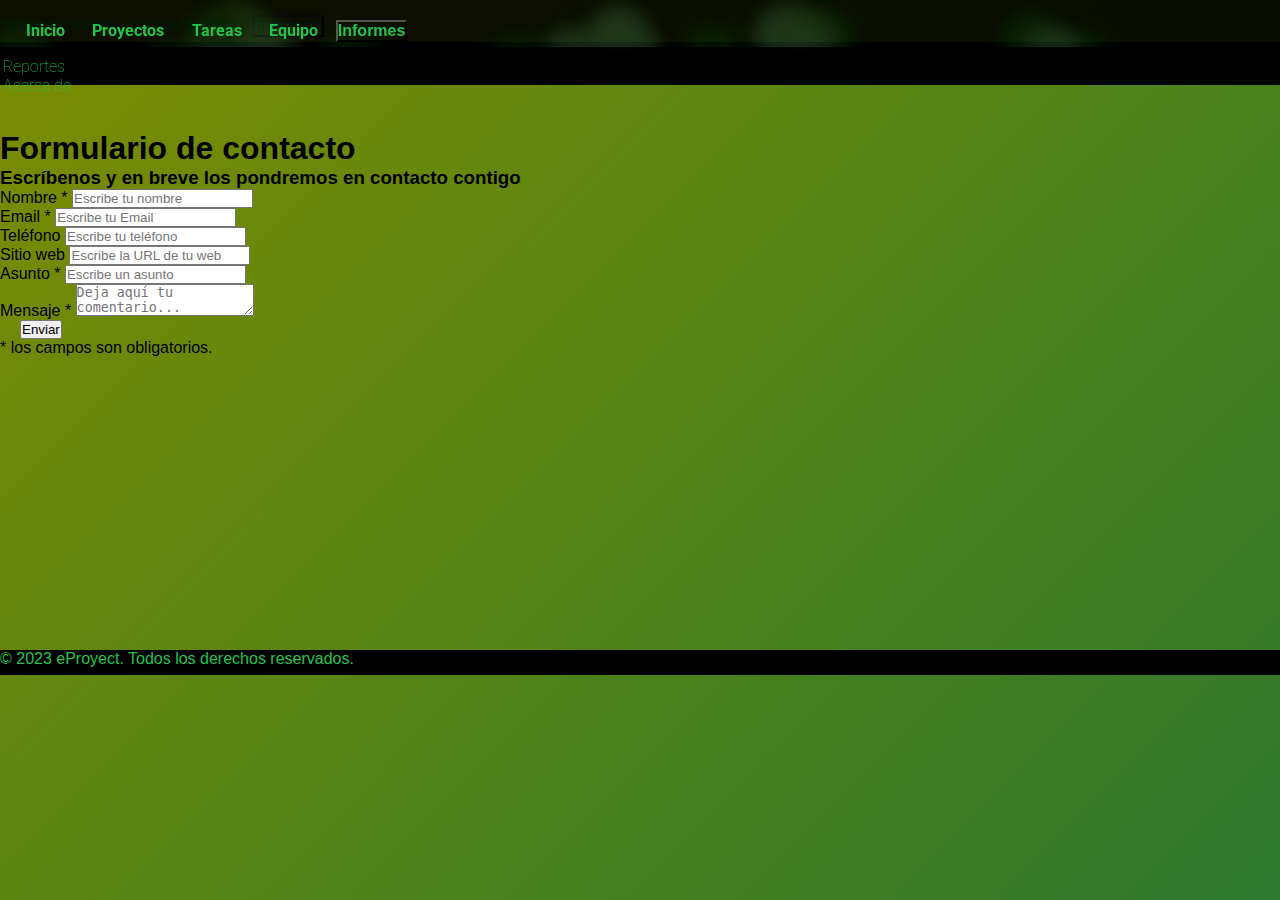
==== commit 608561fe: "Se agrego formulario de contacto en Acerca de" ====
--- a/html/about.html
+++ b/html/about.html
@@ -93,45 +93,74 @@
             </div>
         </nav>
 
-        <section class="panelPrincipal">
-            <div class="cajaPanel">
-                <div class="estadistica estProyectos">
-                    <a href="proyectos.html">
-                        <h2>Proyectos Activos</h2>
-                        <p>4</p>
-                    </a>
-
-                </div>
-                <div class="estadistica estTareas estTareasVencer">
-                    <a href="tareas.html">
-                        <h2>Tareas a vencer</h2>
-                        <p>3</p>
-                    </a>
-                </div>
-                <div class="estadistica estTareas">
-                    <a href="tareas.html">
-                        <h2>Tareas Pendientes</h2>
-                        <p>35</p>
-                    </a>
-                </div>
-                <div class="estadistica estMiembros">
-                    <a href="equipo.html">
-                        <h2>Equipos y Miembros</h2>
-                        <p>12</p>
-                    </a>
-                </div>
-            </div>
-
-
-            <form class="buscarProyecto" action="proyectos.html">
-                <input type="text" name="q" placeholder="Buscar proyectos, tareas o miembros">
-                <button type="submit">Buscar</button>
-            </form>
-        </section>
     </header>
 
     <main>
+        <div class="formContacto">
 
+            <div class="formulario">
+                <h1>Formulario de contacto</h1>
+                <h3>Escríbenos y en breve los pondremos en contacto contigo</h3>
+
+
+                <form action="submeter-formulario.php" method="post">
+
+
+                    <p>
+                        <label for="nombre" class="colocar_nombre">Nombre
+                            <span class="obligatorio">*</span>
+                        </label>
+                        <input type="text" name="introducir_nombre" id="nombre" required="obligatorio"
+                            placeholder="Escribe tu nombre">
+                    </p>
+
+                    <p>
+                        <label for="email" class="colocar_email">Email
+                            <span class="obligatorio">*</span>
+                        </label>
+                        <input type="email" name="introducir_email" id="email" required="obligatorio"
+                            placeholder="Escribe tu Email">
+                    </p>
+
+                    <p>
+                        <label for="telefone" class="colocar_telefono">Teléfono
+                        </label>
+                        <input type="tel" name="introducir_telefono" id="telefono" placeholder="Escribe tu teléfono">
+                    </p>
+
+                    <p>
+                        <label for="website" class="colocar_website">Sitio web
+                        </label>
+                        <input type="url" name="introducir_website" id="website" placeholder="Escribe la URL de tu web">
+                    </p>
+
+                    <p>
+                        <label for="asunto" class="colocar_asunto">Asunto
+                            <span class="obligatorio">*</span>
+                        </label>
+                        <input type="text" name="introducir_asunto" id="assunto" required="obligatorio"
+                            placeholder="Escribe un asunto">
+                    </p>
+
+                    <p>
+                        <label for="mensaje" class="colocar_mensaje">Mensaje
+                            <span class="obligatorio">*</span>
+                        </label>
+                        <textarea name="introducir_mensaje" class="texto_mensaje" id="mensaje" required="obligatorio"
+                            placeholder="Deja aquí tu comentario..."></textarea>
+                    </p>
+
+                    <button type="submit" name="enviar_formulario" id="enviar">
+                        <p>Enviar</p>
+                    </button>
+
+                    <p class="aviso">
+                        <span class="obligatorio"> * </span>los campos son obligatorios.
+                    </p>
+
+                </form>
+            </div>
+        </div>
     </main>
 
     <footer>
--- a/css/styles.css
+++ b/css/styles.css
@@ -1028,6 +1028,11 @@
   padding-top: 5px;
 }
 
+.formContacto {
+  position: relative;
+  top: 60px;
+}
+
 /*******************************************************************************************/
 /* Responsive */
 @media (max-width: 400px) {
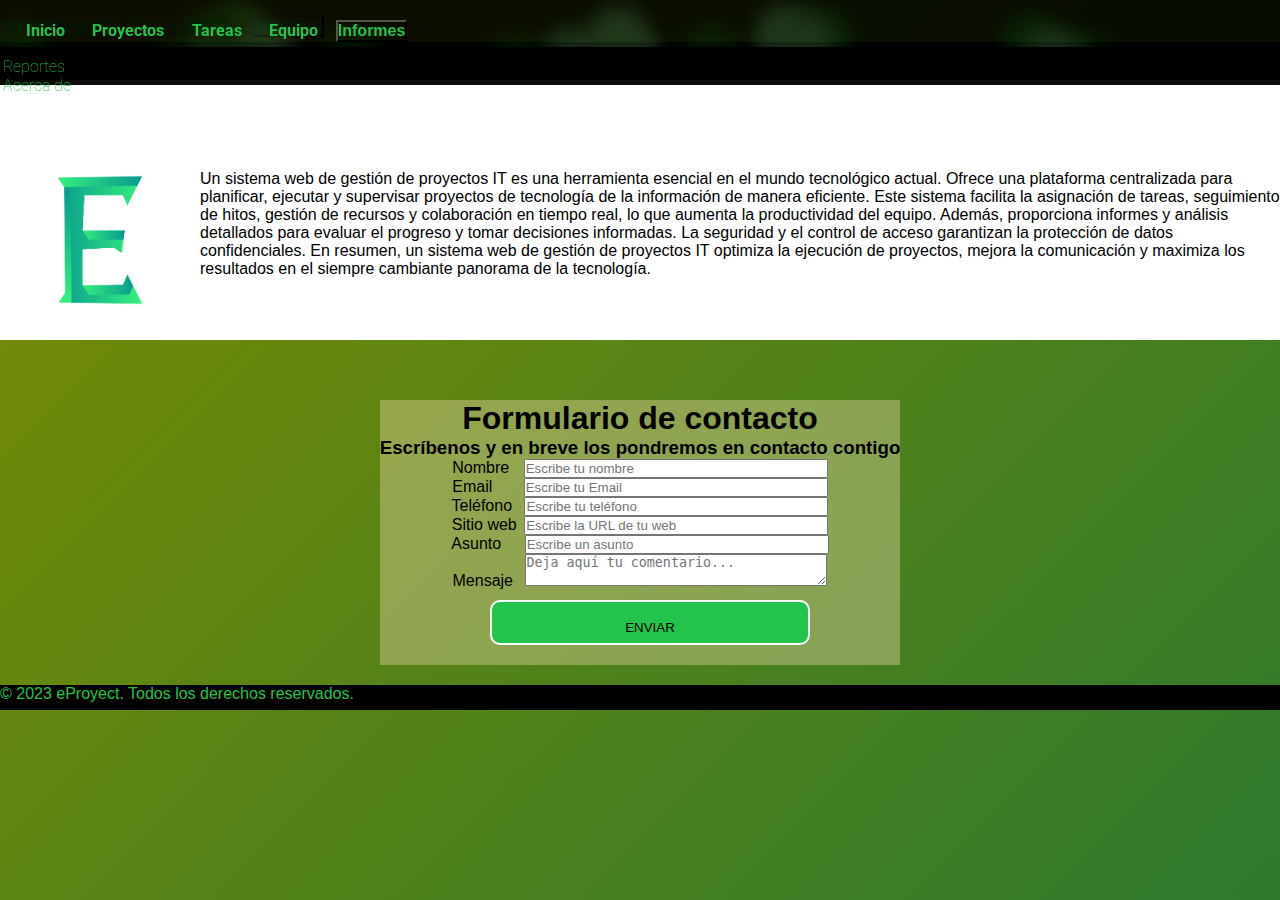
==== commit 1cad7b80: "Se añadieron detalles de diseño responsive y se completo el diseño del formulario de contacto" ====
--- a/html/about.html
+++ b/html/about.html
@@ -17,7 +17,6 @@
 
 <body>
     <header>
-
         <!-- Menu de navegacion para vista de escritorio (mas de 576px) -->
         <nav class="navEscritorio">
             <div class="background">
@@ -63,7 +62,7 @@
 
         <!-- Menu de navegacion para vista movil (menos de 576px) -->
 
-        <div class="collapse position-fixed" id="navbarToggleExternalContent" data-bs-theme="dark">
+        <div class="collapse" id="navbarToggleExternalContent" data-bs-theme="dark">
             <div class="bg-dark p-4">
                 <ul>
                     <li><a href="../index.html">Inicio</a></li>
@@ -83,7 +82,7 @@
                 </ul>
             </div>
         </div>
-        <nav class="navbar navbar-dark bg-success navMobile position-fixed">
+        <nav class="navbar navbar-dark bg-success navMobile">
             <div class="container-fluid">
                 <button class="navbar-toggler" type="button" data-bs-toggle="collapse"
                     data-bs-target="#navbarToggleExternalContent" aria-controls="navbarToggleExternalContent"
@@ -92,75 +91,72 @@
                 </button>
             </div>
         </nav>
-
     </header>
 
     <main>
-        <div class="formContacto">
+        <section>
+            <div class="acercaDe">
+                <img src="../img/eProyect.png" alt="eProyect" class="imgAbout">
+                <p>
+                    Un sistema web de gestión de proyectos IT es una herramienta esencial en el mundo tecnológico actual. Ofrece una plataforma centralizada para planificar, ejecutar y supervisar proyectos de tecnología de la información de manera eficiente. Este sistema facilita la asignación de tareas, seguimiento de hitos, gestión de recursos y colaboración en tiempo real, lo que aumenta la productividad del equipo. Además, proporciona informes y análisis detallados para evaluar el progreso y tomar decisiones informadas. La seguridad y el control de acceso garantizan la protección de datos confidenciales. En resumen, un sistema web de gestión de proyectos IT optimiza la ejecución de proyectos, mejora la comunicación y maximiza los resultados en el siempre cambiante panorama de la tecnología.</p>
+            </div>
+        </section>
+
+        <section class="formContacto">
 
             <div class="formulario">
                 <h1>Formulario de contacto</h1>
                 <h3>Escríbenos y en breve los pondremos en contacto contigo</h3>
 
 
-                <form action="submeter-formulario.php" method="post">
+                <form class="formCampos">
+                    <div>
+                        <label for="nombre" class="colocarNombre">Nombre
+                        </label>
+                        <input type="text" name="introducirNombre" id="nombre" required="obligatorio"
+                            placeholder="Escribe tu nombre">
+                    </div>
 
-
-                    <p>
-                        <label for="nombre" class="colocar_nombre">Nombre
-                            <span class="obligatorio">*</span>
-                        </label>
-                        <input type="text" name="introducir_nombre" id="nombre" required="obligatorio"
-                            placeholder="Escribe tu nombre">
-                    </p>
-
-                    <p>
-                        <label for="email" class="colocar_email">Email
-                            <span class="obligatorio">*</span>
+                    <div>
+                        <label for="email" class="colocarEmail">Email
                         </label>
                         <input type="email" name="introducir_email" id="email" required="obligatorio"
                             placeholder="Escribe tu Email">
-                    </p>
+                    </div>
 
-                    <p>
-                        <label for="telefone" class="colocar_telefono">Teléfono
+                    <div>
+                        <label for="telefone" class="colocarTelefono">Teléfono
                         </label>
                         <input type="tel" name="introducir_telefono" id="telefono" placeholder="Escribe tu teléfono">
-                    </p>
+                    </div>
 
-                    <p>
-                        <label for="website" class="colocar_website">Sitio web
-                        </label>
-                        <input type="url" name="introducir_website" id="website" placeholder="Escribe la URL de tu web">
-                    </p>
 
-                    <p>
-                        <label for="asunto" class="colocar_asunto">Asunto
-                            <span class="obligatorio">*</span>
-                        </label>
-                        <input type="text" name="introducir_asunto" id="assunto" required="obligatorio"
-                            placeholder="Escribe un asunto">
-                    </p>
+                    <label for="website" class="colocarWebsite">Sitio web
+                    </label>
+                    <input type="url" name="introducir_website" id="website" placeholder="Escribe la URL de tu web">
+            </div>
 
-                    <p>
-                        <label for="mensaje" class="colocar_mensaje">Mensaje
-                            <span class="obligatorio">*</span>
-                        </label>
-                        <textarea name="introducir_mensaje" class="texto_mensaje" id="mensaje" required="obligatorio"
-                            placeholder="Deja aquí tu comentario..."></textarea>
-                    </p>
+            <div>
+                <label for="asunto" class="colocarAsunto">Asunto
+                </label>
+                <input type="text" name="introducir_asunto" id="assunto" required="obligatorio"
+                    placeholder="Escribe un asunto">
+            </div>
 
-                    <button type="submit" name="enviar_formulario" id="enviar">
-                        <p>Enviar</p>
-                    </button>
-
-                    <p class="aviso">
-                        <span class="obligatorio"> * </span>los campos son obligatorios.
-                    </p>
-
-                </form>
+            <div>
+                <label for="mensaje" class="colocarMensaje">Mensaje
+                </label>
+                <textarea name="introducir_mensaje" class="texto_mensaje" id="mensaje" required="obligatorio"
+                    placeholder="Deja aquí tu comentario..."></textarea>
             </div>
-        </div>
+            <div>
+                <button type="submit" name="enviar_formulario" id="enviar" class="enviarContacto">
+                    <p>Enviar</p>
+                </button>
+            </div>
+            </form>
+            </div>
+        </section>
     </main>
 
     <footer>
--- a/css/styles.css
+++ b/css/styles.css
@@ -28,16 +28,6 @@
 
 .reporteGenerado {
   display: none;
-}
-
-footer {
-  position: static;
-  bottom: 0;
-  left: 0;
-  background-color: black;
-  color: #24C44C;
-  width: 100%;
-  height: 25px;
 }
 
 /* animacion body */
@@ -720,6 +710,16 @@
 .estMiembros {
   background: rgb(255, 255, 255);
   background: radial-gradient(circle, rgba(255, 255, 255, 0) 0%, rgb(7, 13, 128) 100%);
+}
+
+footer {
+  position: static;
+  bottom: 0;
+  left: 0;
+  background-color: black;
+  color: #24C44C;
+  width: 100%;
+  height: 25px;
 }
 
 /* index.html */
@@ -950,7 +950,7 @@
   color: black;
   font-weight: bolder;
   background-color: rgba(245, 222, 179, 0.37);
-  height: 300px;
+  height: 350px;
 }
 .generarReporte p {
   text-decoration: underline;
@@ -1028,9 +1028,79 @@
   padding-top: 5px;
 }
 
+.carouselReportes {
+  padding: 30px;
+  position: relative;
+  bottom: 150px;
+}
+
 .formContacto {
+  display: block;
+  margin: auto;
+  padding: auto;
   position: relative;
+  text-align: center;
+  width: fit-content;
   top: 60px;
+  background-color: rgba(245, 222, 179, 0.37);
+}
+.formContacto input,
+.formContacto textarea {
+  width: 300px;
+}
+
+.enviarContacto {
+  height: 45px;
+  padding-left: 5px;
+  padding-top: 10px;
+  padding-right: 5px;
+  margin-bottom: 20px;
+  margin-top: 10px;
+  text-transform: uppercase;
+  background-color: #24C44C;
+  border-color: #fff;
+  border-style: solid;
+  border-radius: 10px;
+  width: 320px;
+  cursor: pointer;
+}
+
+.colocarNombre {
+  margin-right: 10px;
+}
+
+.colocarEmail {
+  margin-right: 27px;
+}
+
+.colocarTelefono {
+  margin-right: 8px;
+}
+
+.colocarWebsite {
+  margin-right: 3px;
+}
+
+.colocarAsunto {
+  margin-right: 19px;
+}
+
+.colocarMensaje {
+  margin-right: 8px;
+}
+
+.acercaDe {
+  display: flex;
+  flex-direction: row;
+  background-color: #fff;
+}
+.acercaDe p {
+  margin-top: 100px;
+}
+
+.imgAbout {
+  height: 200px;
+  margin-top: 70px;
 }
 
 /*******************************************************************************************/
@@ -1228,6 +1298,10 @@
   .generarReporte div:nth-child(4) {
     margin-bottom: 50px;
   }
+  .acercaDe {
+    flex-direction: column;
+    text-align: center;
+  }
 }
 @media (min-width: 577px) and (max-width: 768px) {
   .estadistica h2 {
@@ -1359,6 +1433,10 @@
   .generarReporte div:nth-child(4) {
     margin-bottom: 50px;
   }
+  .carouselReportes {
+    margin-top: 140px;
+    padding: 50px;
+  }
 }
 @media (min-width: 992px) and (max-width: 1200px) {
   .estadistica h2 {
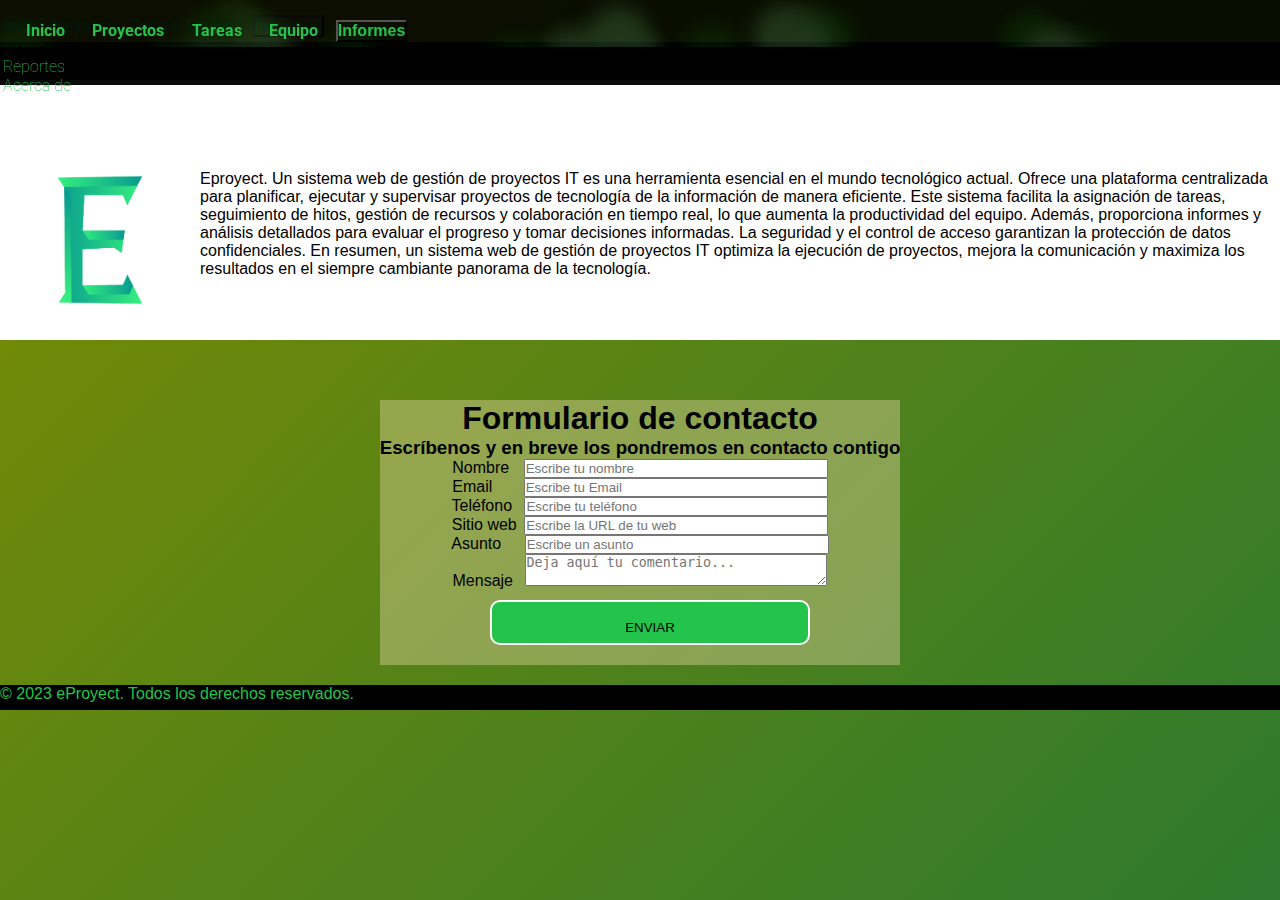
==== commit 10468ba0: "Se agrego contenido al parrafo de about" ====
--- a/html/about.html
+++ b/html/about.html
@@ -98,7 +98,7 @@
             <div class="acercaDe">
                 <img src="../img/eProyect.png" alt="eProyect" class="imgAbout">
                 <p>
-                    Un sistema web de gestión de proyectos IT es una herramienta esencial en el mundo tecnológico actual. Ofrece una plataforma centralizada para planificar, ejecutar y supervisar proyectos de tecnología de la información de manera eficiente. Este sistema facilita la asignación de tareas, seguimiento de hitos, gestión de recursos y colaboración en tiempo real, lo que aumenta la productividad del equipo. Además, proporciona informes y análisis detallados para evaluar el progreso y tomar decisiones informadas. La seguridad y el control de acceso garantizan la protección de datos confidenciales. En resumen, un sistema web de gestión de proyectos IT optimiza la ejecución de proyectos, mejora la comunicación y maximiza los resultados en el siempre cambiante panorama de la tecnología.</p>
+                    Eproyect. Un sistema web de gestión de proyectos IT es una herramienta esencial en el mundo tecnológico actual. Ofrece una plataforma centralizada para planificar, ejecutar y supervisar proyectos de tecnología de la información de manera eficiente. Este sistema facilita la asignación de tareas, seguimiento de hitos, gestión de recursos y colaboración en tiempo real, lo que aumenta la productividad del equipo. Además, proporciona informes y análisis detallados para evaluar el progreso y tomar decisiones informadas. La seguridad y el control de acceso garantizan la protección de datos confidenciales. En resumen, un sistema web de gestión de proyectos IT optimiza la ejecución de proyectos, mejora la comunicación y maximiza los resultados en el siempre cambiante panorama de la tecnología.</p>
             </div>
         </section>
 
--- a/css/styles.css
+++ b/css/styles.css
@@ -1029,9 +1029,11 @@
 }
 
 .carouselReportes {
-  padding: 30px;
-  position: relative;
-  bottom: 150px;
+  position: relative;
+  margin-top: 100px;
+  padding: 20px;
+  position: relative;
+  bottom: 100px;
 }
 
 .formContacto {
@@ -1203,6 +1205,13 @@
   .generarReporte div:nth-child(4) {
     margin-bottom: 50px;
   }
+  .acercaDe {
+    flex-direction: column;
+    text-align: center;
+  }
+  footer {
+    font-size: 13px;
+  }
 }
 @media (min-width: 401px) and (max-width: 576px) {
   .navEscritorio {
@@ -1249,6 +1258,9 @@
   .buscarProyecto button {
     left: 1%;
     height: 32px;
+  }
+  header a, header button {
+    margin-left: 2%;
   }
   header img {
     height: 150px;
@@ -1364,7 +1376,7 @@
     grid-template-columns: 1fr 1fr;
   }
   .generarReporte {
-    height: 500px;
+    height: 400px;
   }
   .generarReporte h3 {
     font-size: large;
@@ -1374,6 +1386,9 @@
   }
   .generarReporte div:nth-child(4) {
     margin-bottom: 50px;
+  }
+  .carouselReportes {
+    padding: 50px;
   }
 }
 @media (min-width: 769px) and (max-width: 992px) {
